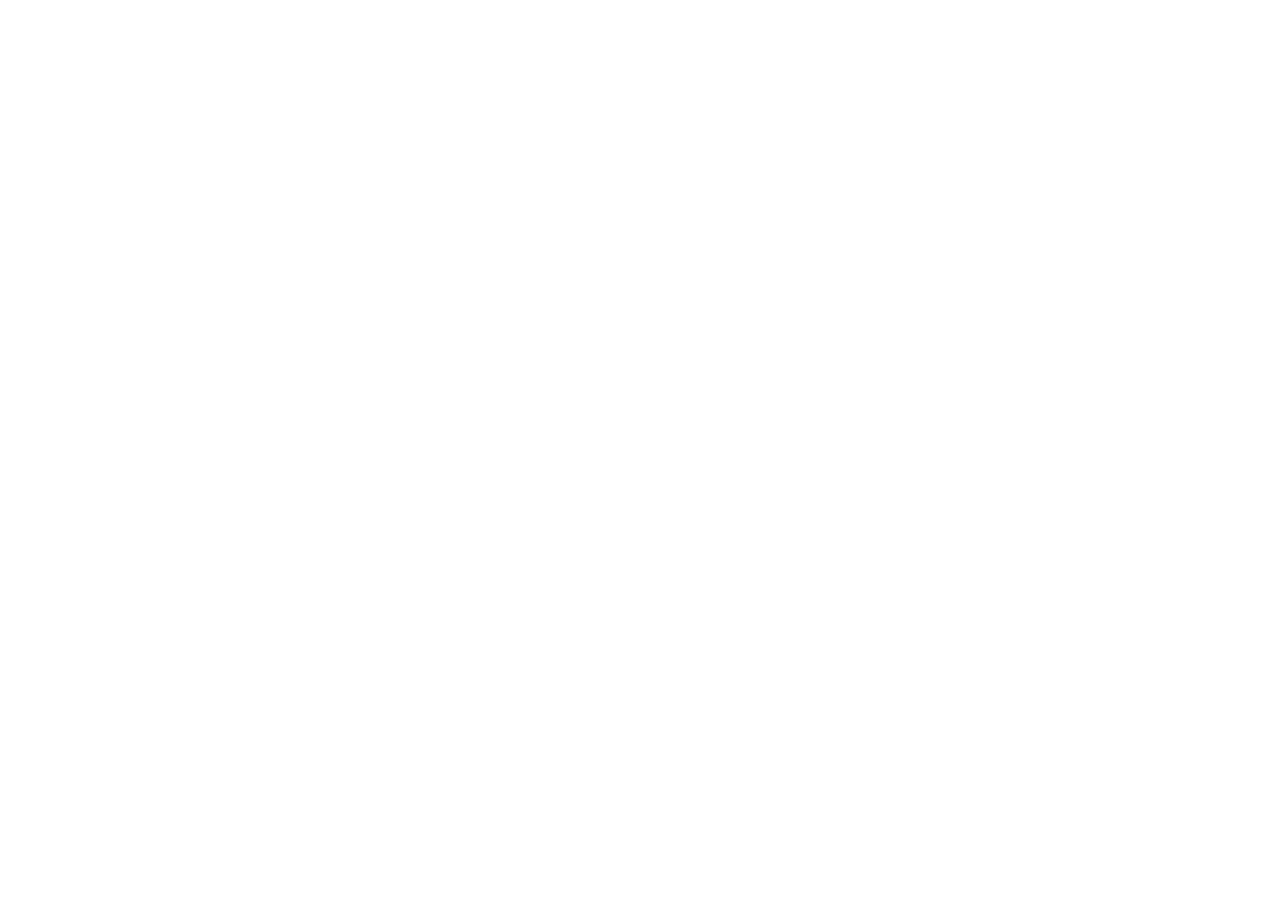
==== index.html @ ede6ed7b "first commit" ====
<!DOCTYPE html>
<html lang="en">
<head>
    <meta charset="UTF-8">
    <meta name="viewport" content="width=device-width, initial-scale=1.0">
    <title>Document</title>
</head>
<body>
    
</body>
</html>
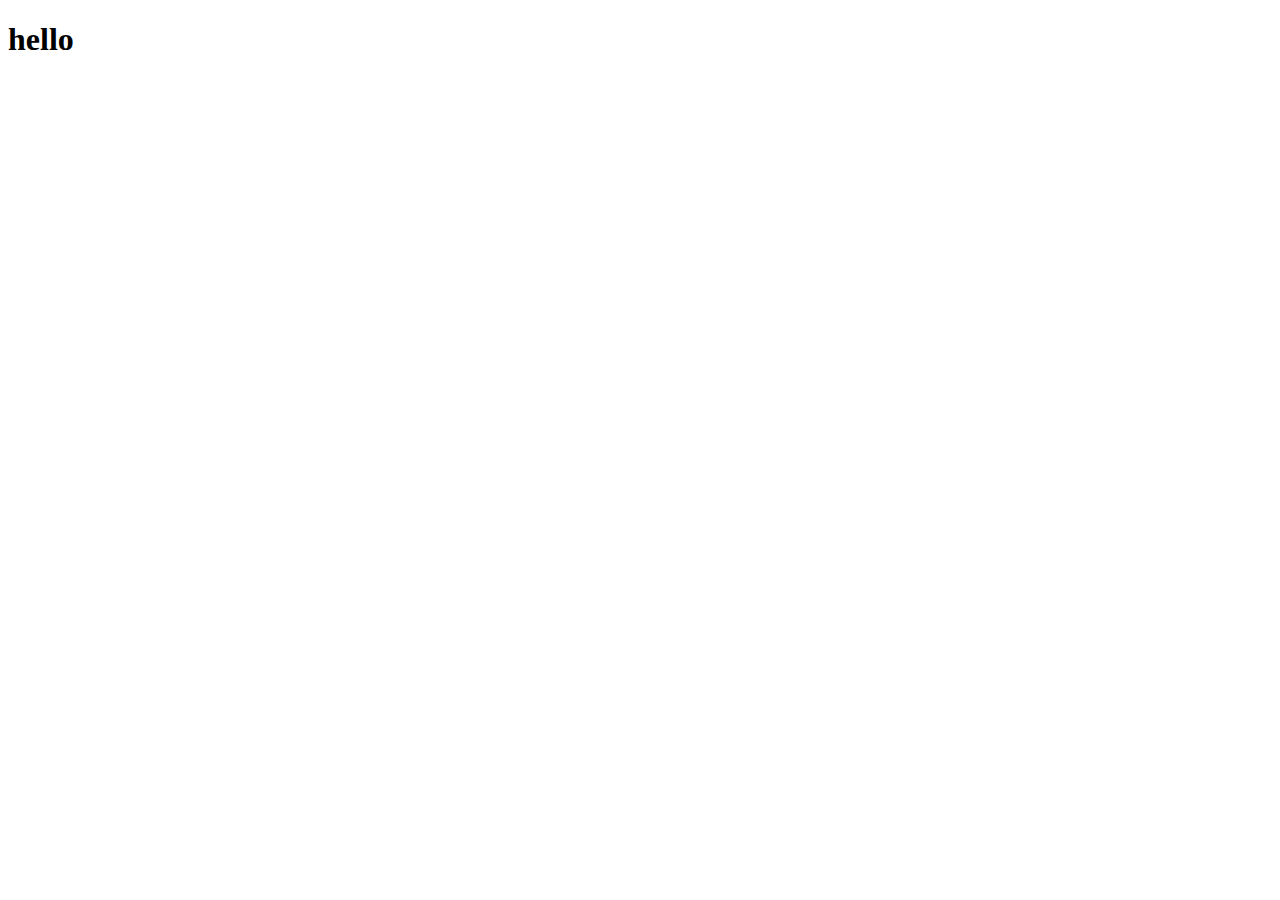
==== commit f53c9f09: "t1" ====
--- a/index.html
+++ b/index.html
@@ -6,6 +6,6 @@
     <title>Document</title>
 </head>
 <body>
-    
+    <h1>hello </h1>
 </body>
 </html>